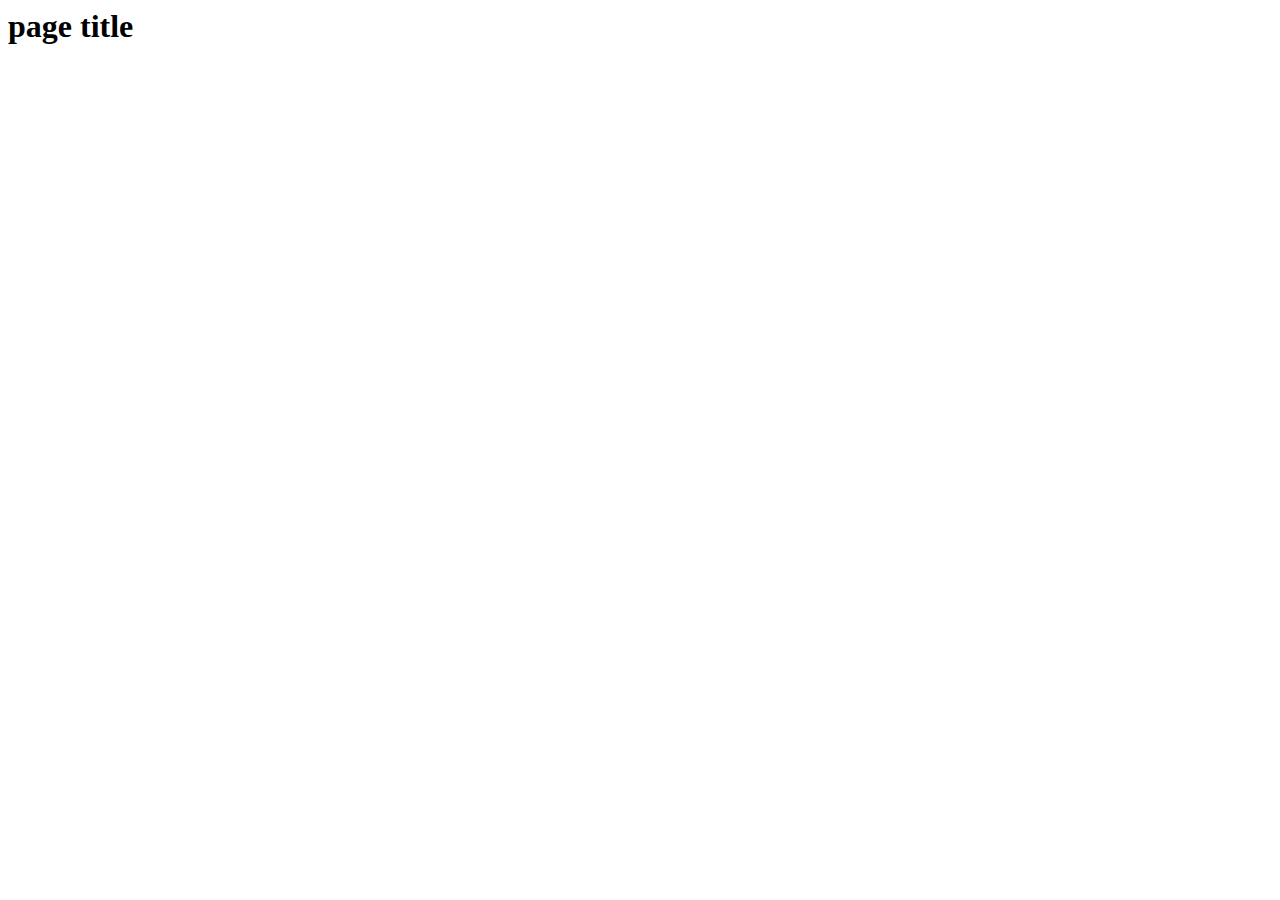
==== chapter-1/index.html @ ccd3975b "initial commit" ====
<html lang="en">

<head>
    <meta charset="UTF-8">
    <meta name="viewport" content="width=device-width, initial-scale=1.0">
    <title>Document</title>
</head>

<body>
    <h1>page title</h1>
</body>

</html>
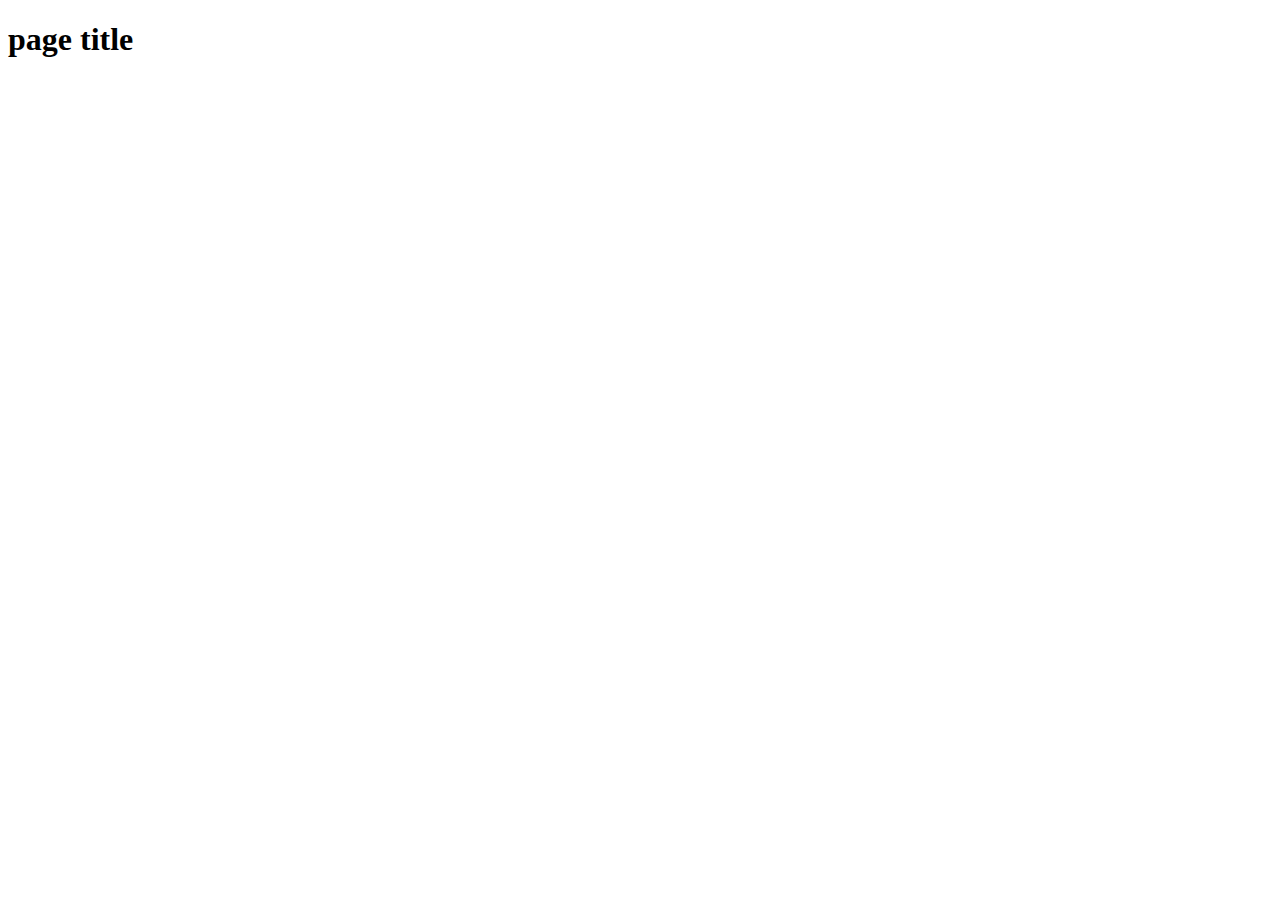
==== commit 1ac747bc: "chapter 1 finished" ====
--- a/chapter-1/index.html
+++ b/chapter-1/index.html
@@ -1,3 +1,4 @@
+<!DOCTYPE html>
 <html lang="en">
 
 <head>
@@ -8,6 +9,7 @@
 
 <body>
     <h1>page title</h1>
+    <script src="./sandbox.js"></script>
 </body>
 
 </html>